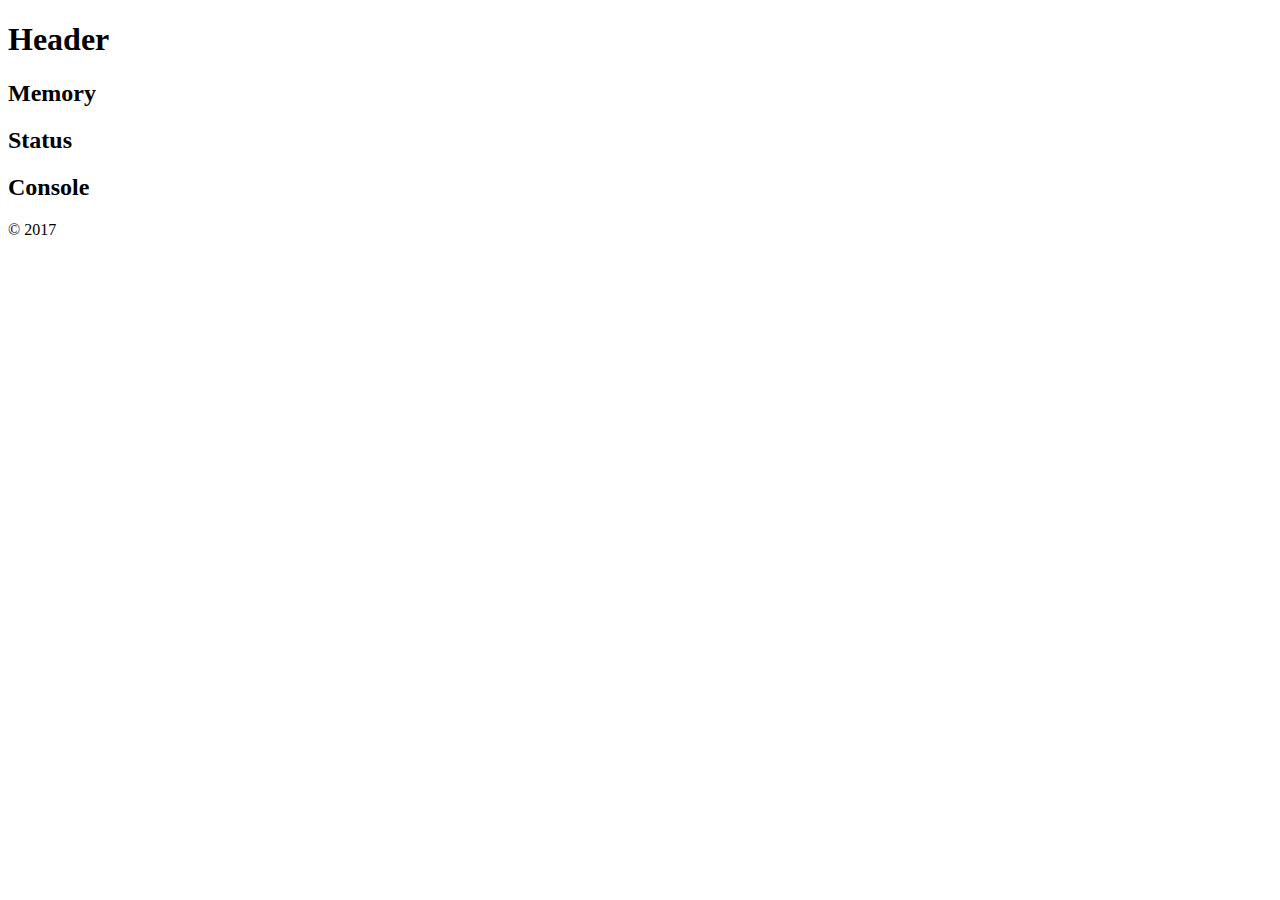
==== index.html @ 63ccf508 "Added basic sections" ====
<!DOCTYPE html>
<html lang="en">
    <head>
        <title>LC3 Simulator</title>
        <meta charset="utf-8">
        <meta name="viewport" content="width=device-width, initial-scale=1">
        <meta name="description" content="">
        <link rel="shortcut icon" href="images/favicon.ico">
        <link rel="stylesheet" href="css/normalize.css">
        <link rel="stylesheet" href="css/main.css">
    </head>
    <body>
        <header>
            <h1>Header</h1>
        </header>
        <main>
            <section id="memory">
                <h2>Memory</h2>
            </section>
            <section id="Status">
                <h2>Status</h2>
            </section>
            <section id="console">
                <h2>Console</h2>    
            </section>
        </main>
        <footer>
            &copy; 2017
        </footer>
        <script src="js/main.js"></script>
    </body>
</html>
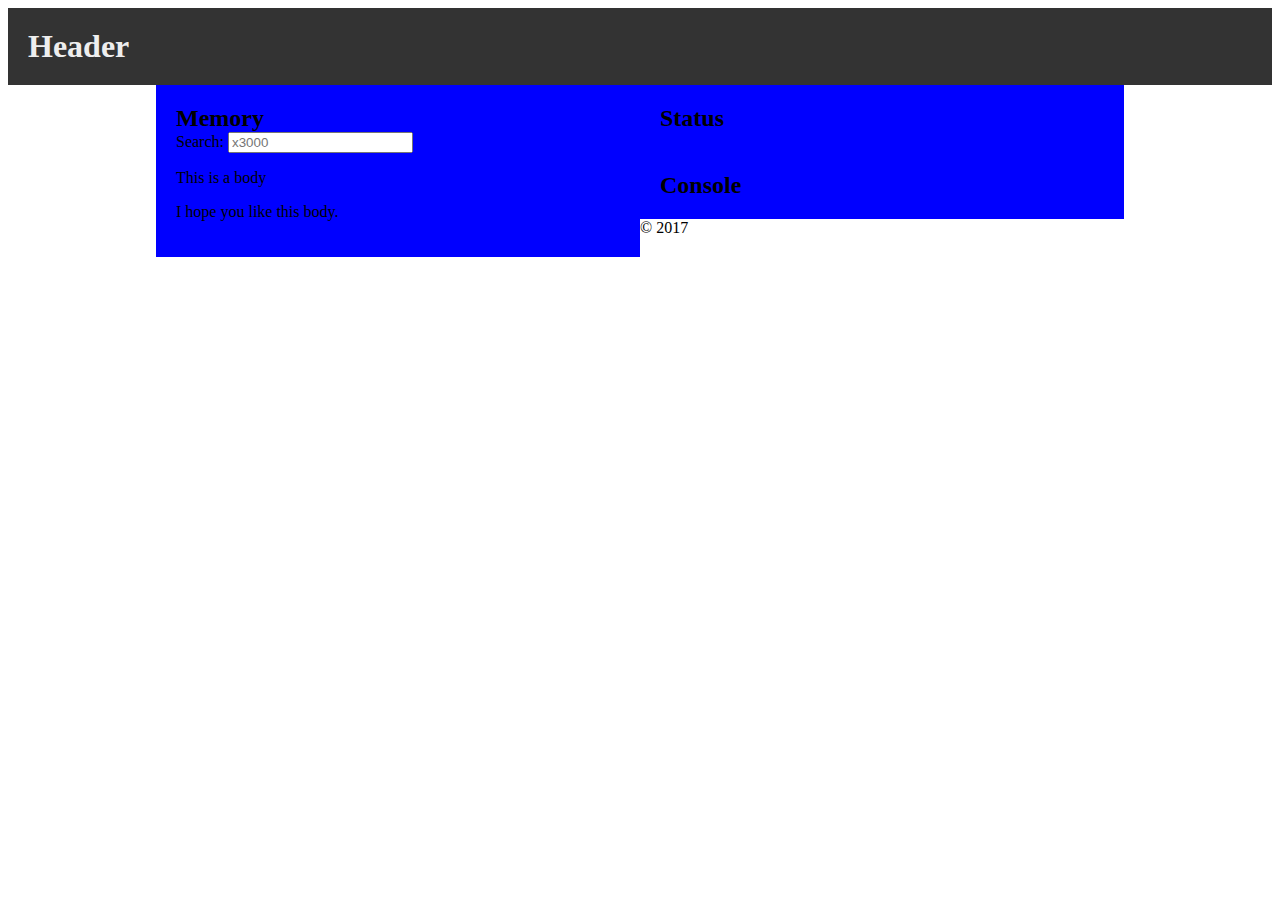
==== commit ec0f1b3f: "Added basic unit struct" ====
--- a/index.html
+++ b/index.html
@@ -15,15 +15,30 @@
             <h1>Header</h1>
         </header>
         <main>
-            <section id="memory">
-                <h2>Memory</h2>
-            </section>
-            <section id="Status">
-                <h2>Status</h2>
-            </section>
-            <section id="console">
-                <h2>Console</h2>    
-            </section>
+            <div class="wrapper">
+                <div class="w50 left">
+                    <section id="memory">
+                        <h2>Memory</h2>
+                        <div class="unit">
+                            <div class="unit-header">
+                                <label>Search: <input id="memory-unit-search" type="text" placeholder="x3000"></label>
+                            </div>
+                            <div class="unit-body">
+                                <p>This is a body</p>
+                                <p>I hope you like this body.</p>
+                            </div>
+                        </div>
+                    </section>
+                </div>
+                <div class="w50 right">
+                    <section id="status">
+                        <h2>Status</h2>
+                    </section>
+                    <section id="console">
+                        <h2>Console</h2>    
+                    </section>
+                </div>
+            </div>
         </main>
         <footer>
             &copy; 2017
--- a/css/main.css
+++ b/css/main.css
@@ -0,0 +1,32 @@
+
+h1, h2, h3, h4 {
+    margin: 0;
+}
+
+.wrapper {
+    max-width: 968px;
+    margin: 0 auto;
+}
+
+header {
+    background: #333;
+    color: #eee;
+    padding: 20px;
+}
+
+main section {
+    background: blue;
+    padding: 20px;
+}
+
+main .w50 {
+    width: 50%;
+}
+
+main .left {
+    float: left;
+}
+
+main .right {
+    float: right;
+}
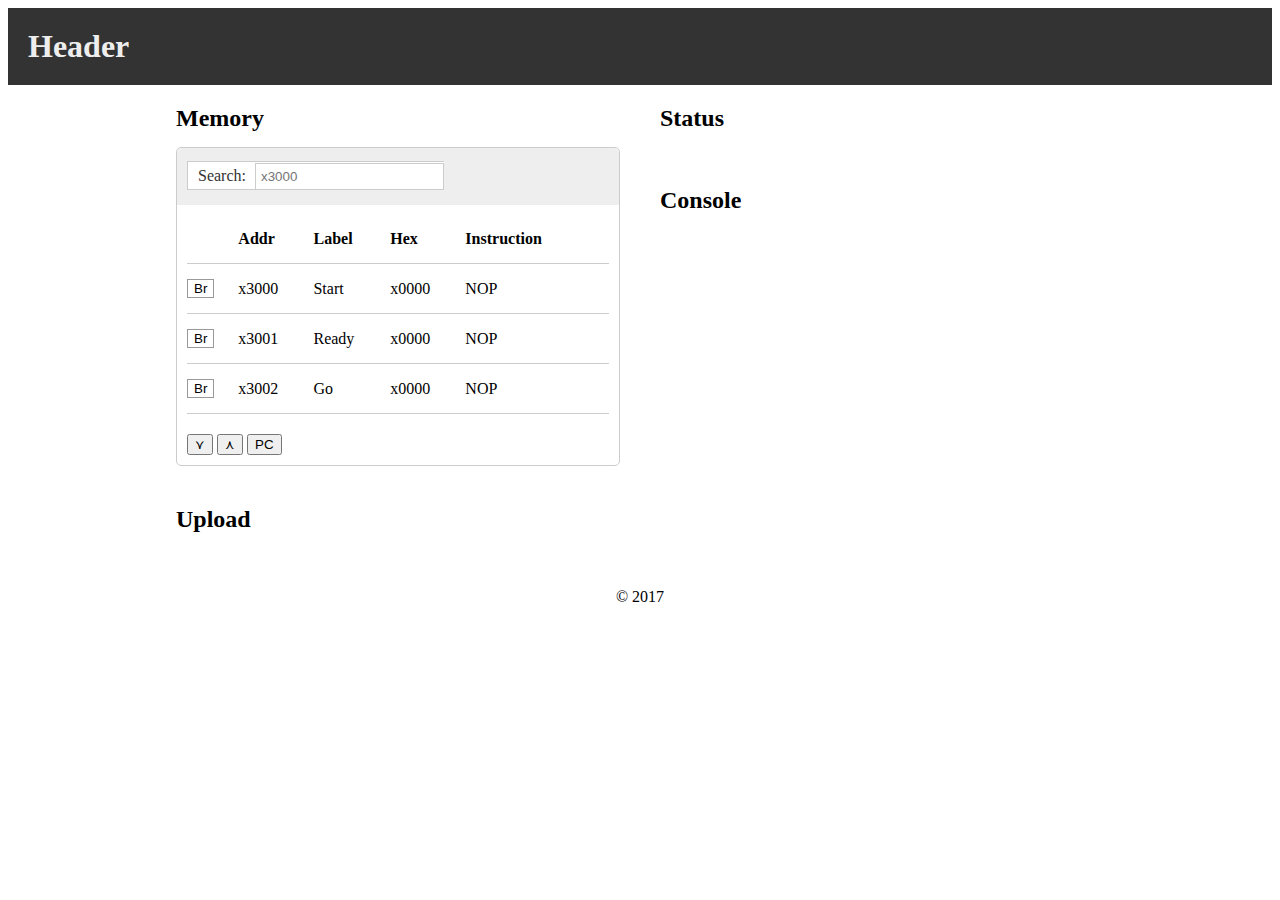
==== commit 1a248faf: "Added unit footer" ====
--- a/index.html
+++ b/index.html
@@ -24,10 +24,46 @@
                                 <label>Search: <input id="memory-unit-search" type="text" placeholder="x3000"></label>
                             </div>
                             <div class="unit-body">
-                                <p>This is a body</p>
-                                <p>I hope you like this body.</p>
+                                <table id="memory-unit-memory">
+                                    <tr>
+                                        <th></th>
+                                        <th>Addr</th>
+                                        <th>Label</th>
+                                        <th>Hex</th>
+                                        <th>Instruction</th>
+                                    </tr>
+                                    <tr>
+                                        <td><button id="memory-unit-breakpoint">Br</button></td>
+                                        <td>x3000</td>
+                                        <td>Start</td>
+                                        <td>x0000</td>
+                                        <td>NOP</td>
+                                    </tr>
+                                    <tr>
+                                        <td><button id="memory-unit-breakpoint">Br</button></td>
+                                        <td>x3001</td>
+                                        <td>Ready</td>
+                                        <td>x0000</td>
+                                        <td>NOP</td>
+                                    </tr>
+                                    <tr>
+                                        <td><button id="memory-unit-breakpoint">Br</button></td>
+                                        <td>x3002</td>
+                                        <td>Go</td>
+                                        <td>x0000</td>
+                                        <td>NOP</td>
+                                    </tr>
+                                </table>
+                            </div>
+                            <div class="unit-footer">
+                                <button>&cuvee;</button>
+                                <button>&cuwed;</button>
+                                <button>PC</button>
                             </div>
                         </div>
+                    </section>
+                    <section>
+                        <h2>Upload</h2>
                     </section>
                 </div>
                 <div class="w50 right">
@@ -43,6 +79,7 @@
         <footer>
             &copy; 2017
         </footer>
+        <script src="js/Memory.js"></script>
         <script src="js/main.js"></script>
     </body>
 </html>
--- a/css/main.css
+++ b/css/main.css
@@ -1,5 +1,9 @@
 
-h1, h2, h3, h4 {
+html {
+    background: #fff;
+}
+
+h1, h2, h3, h4, p {
     margin: 0;
 }
 
@@ -15,7 +19,6 @@
 }
 
 main section {
-    background: blue;
     padding: 20px;
 }
 
@@ -30,3 +33,68 @@
 main .right {
     float: right;
 }
+
+main h2 {
+    padding: 0 0 15px 0;
+}
+
+.unit {
+    background: #fff;
+    border-radius: 5px;
+    border: 1px solid #ccc;
+}
+
+.unit div {
+    padding: 10px;
+}
+
+.unit label {
+    color: #333;
+    background: #fff;
+    padding: 5px 0 5px 10px;
+    border-top: 1px solid #ccc;
+    border-left: 1px solid #ccc;
+    border-bottom: 1px solid #ccc;
+}
+
+.unit input[type=text] {
+    border: 1px solid #ccc;
+    padding: 5px;
+    margin: 5px 0 5px 5px;
+    color: #333;
+}
+
+.unit table {
+    width: 100%;
+    border-collapse: collapse;
+}
+
+.unit th {
+    font-weight: bold;
+}
+
+.unit th, .unit td {
+    text-align: left;
+    padding: 15px 0;
+}
+
+.unit tr {
+    border-bottom: 1px solid #ccc;
+}
+
+.unit td button {
+    background: #fff;
+    border: 1px solid #999;
+}
+
+.unit-header {
+    background: #eee;
+    border-top-left-radius: 5px;
+    border-top-right-radius: 5px;
+}
+
+footer {
+    clear: both;
+    text-align: center;
+    padding: 20px 0;
+}
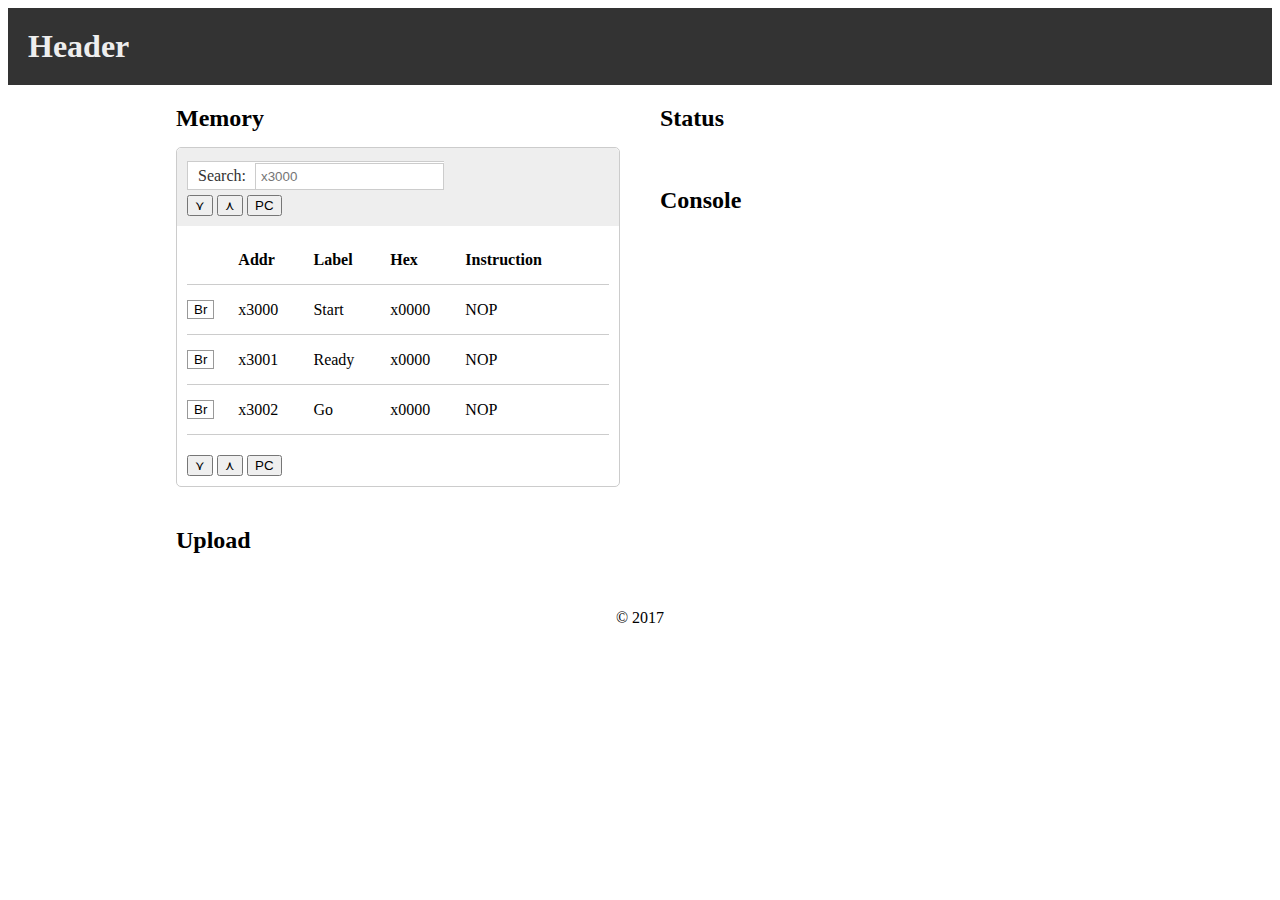
==== commit 1ccc2193: "Added functional mem up and down" ====
--- a/index.html
+++ b/index.html
@@ -22,6 +22,11 @@
                         <div class="unit">
                             <div class="unit-header">
                                 <label>Search: <input id="memory-unit-search" type="text" placeholder="x3000"></label>
+                                <p>
+                                <button onclick="shiftMemory(1)">&cuvee;</button>
+                                <button onclick="shiftMemory(-1)">&cuwed;</button>
+                                <button onclick="setMemoryToPC()">PC</button>
+                                </p>
                             </div>
                             <div class="unit-body">
                                 <table id="memory-unit-memory">
@@ -56,9 +61,9 @@
                                 </table>
                             </div>
                             <div class="unit-footer">
-                                <button>&cuvee;</button>
-                                <button>&cuwed;</button>
-                                <button>PC</button>
+                                <button onclick="shiftMemory(1)">&cuvee;</button>
+                                <button onclick="shiftMemory(-1)">&cuwed;</button>
+                                <button onclick="setMemoryToPC()">PC</button>
                             </div>
                         </div>
                     </section>
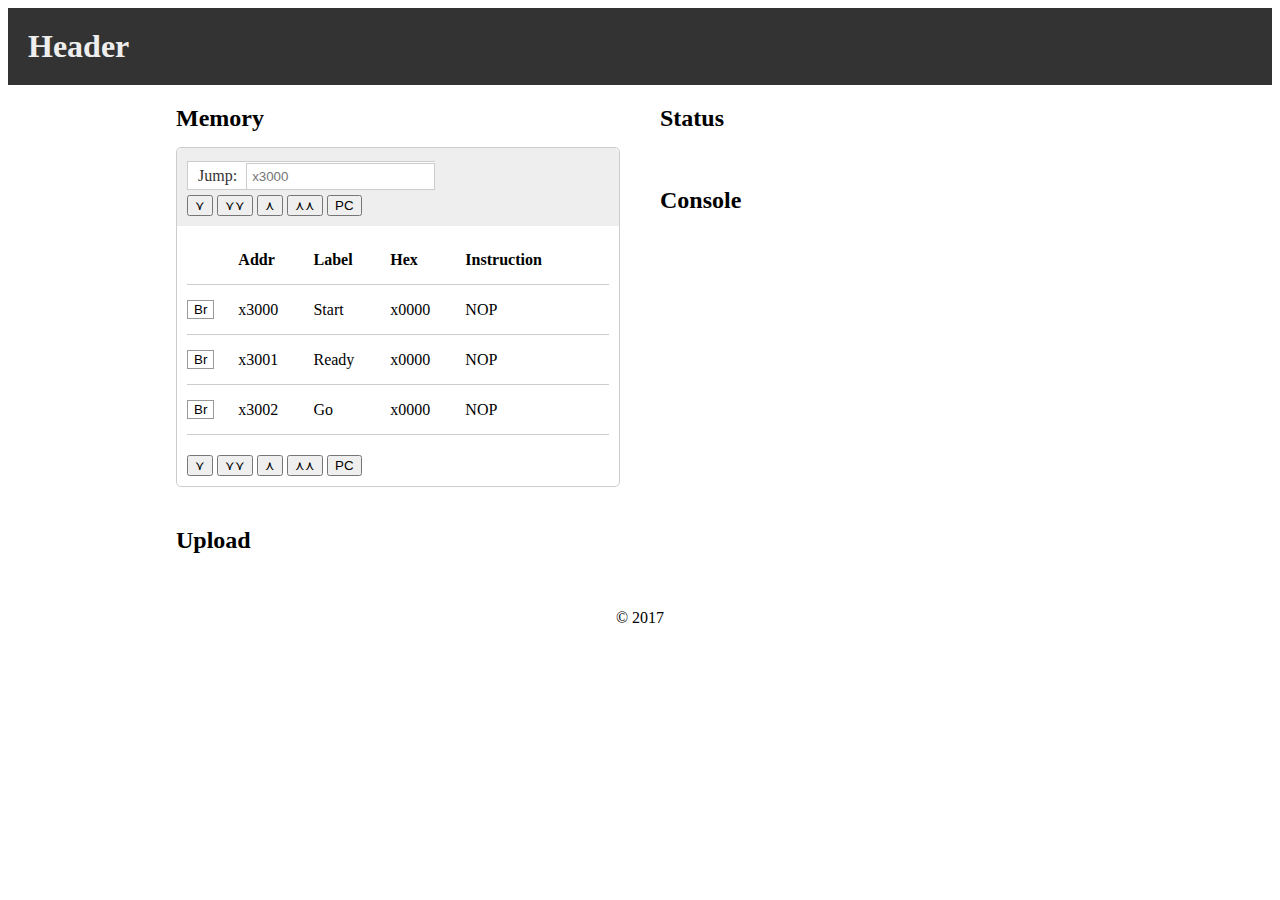
==== commit 132f2a3a: "Changed search to jump" ====
--- a/index.html
+++ b/index.html
@@ -21,10 +21,12 @@
                         <h2>Memory</h2>
                         <div class="unit">
                             <div class="unit-header">
-                                <label>Search: <input id="memory-unit-search" type="text" placeholder="x3000"></label>
+                                <label>Jump: <input id="memory-unit-jump" type="text" placeholder="x3000"></label>
                                 <p>
                                 <button onclick="shiftMemory(1)">&cuvee;</button>
+                                <button onclick="shiftMemory(8)">&cuvee;&cuvee;</button>
                                 <button onclick="shiftMemory(-1)">&cuwed;</button>
+                                <button onclick="shiftMemory(-8)">&cuwed;&cuwed;</button>
                                 <button onclick="setMemoryToPC()">PC</button>
                                 </p>
                             </div>
@@ -62,7 +64,9 @@
                             </div>
                             <div class="unit-footer">
                                 <button onclick="shiftMemory(1)">&cuvee;</button>
+                                <button onclick="shiftMemory(8)">&cuvee;&cuvee;</button>
                                 <button onclick="shiftMemory(-1)">&cuwed;</button>
+                                <button onclick="shiftMemory(-8)">&cuwed;&cuwed;</button>
                                 <button onclick="setMemoryToPC()">PC</button>
                             </div>
                         </div>
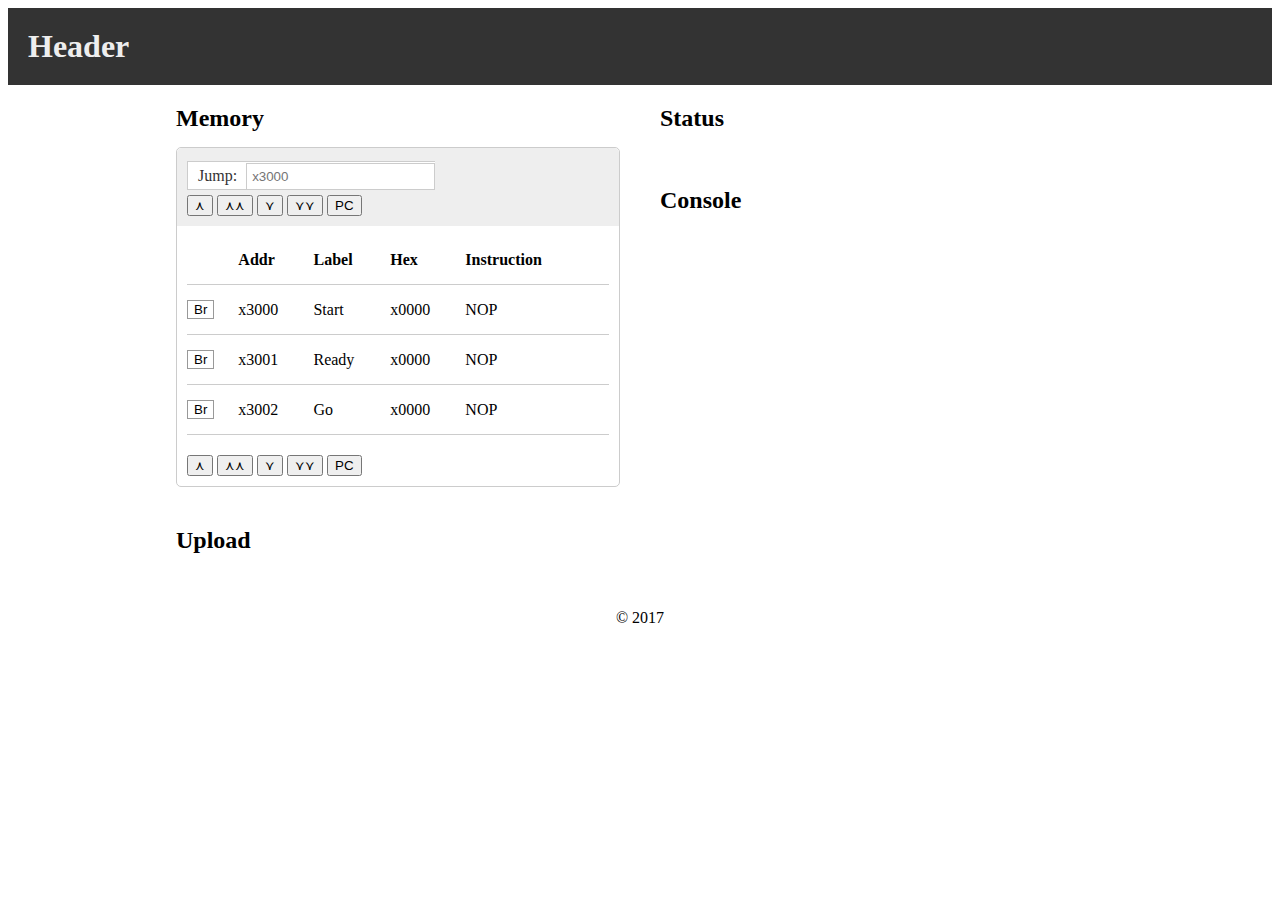
==== commit 8613141b: "Changed order of up and down for mem" ====
--- a/index.html
+++ b/index.html
@@ -23,10 +23,10 @@
                             <div class="unit-header">
                                 <label>Jump: <input id="memory-unit-jump" type="text" placeholder="x3000"></label>
                                 <p>
+                                <button onclick="shiftMemory(-1)">&cuwed;</button>
+                                <button onclick="shiftMemory(-8)">&cuwed;&cuwed;</button>
                                 <button onclick="shiftMemory(1)">&cuvee;</button>
                                 <button onclick="shiftMemory(8)">&cuvee;&cuvee;</button>
-                                <button onclick="shiftMemory(-1)">&cuwed;</button>
-                                <button onclick="shiftMemory(-8)">&cuwed;&cuwed;</button>
                                 <button onclick="setMemoryToPC()">PC</button>
                                 </p>
                             </div>
@@ -63,10 +63,10 @@
                                 </table>
                             </div>
                             <div class="unit-footer">
+                                <button onclick="shiftMemory(-1)">&cuwed;</button>
+                                <button onclick="shiftMemory(-8)">&cuwed;&cuwed;</button>
                                 <button onclick="shiftMemory(1)">&cuvee;</button>
                                 <button onclick="shiftMemory(8)">&cuvee;&cuvee;</button>
-                                <button onclick="shiftMemory(-1)">&cuwed;</button>
-                                <button onclick="shiftMemory(-8)">&cuwed;&cuwed;</button>
                                 <button onclick="setMemoryToPC()">PC</button>
                             </div>
                         </div>
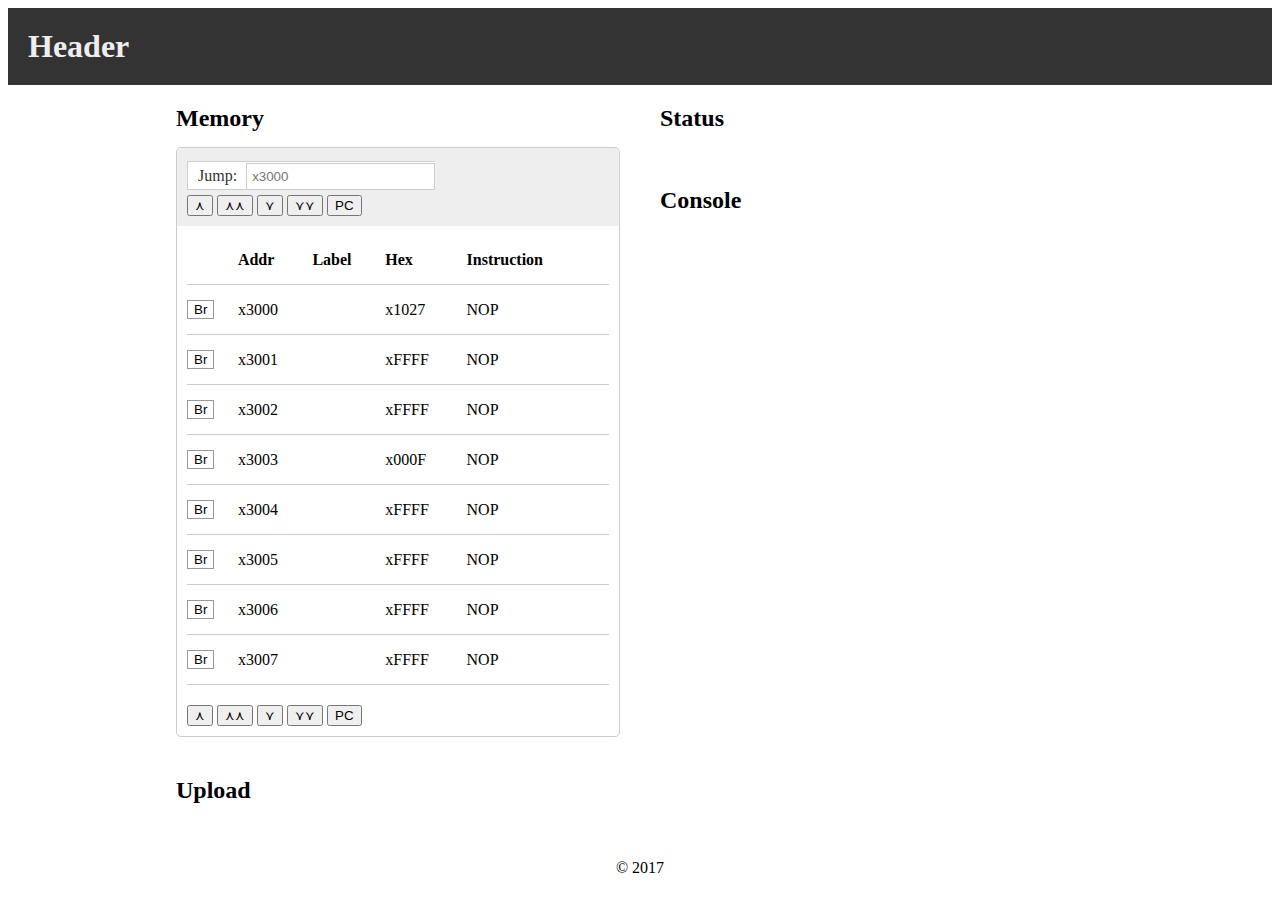
==== commit f44b39de: "Add command works." ====
--- a/index.html
+++ b/index.html
@@ -89,6 +89,8 @@
             &copy; 2017
         </footer>
         <script src="js/Memory.js"></script>
+        <script src="js/CPU.js"></script>
+        <script src="js/Machine.js"></script>
         <script src="js/main.js"></script>
     </body>
 </html>
